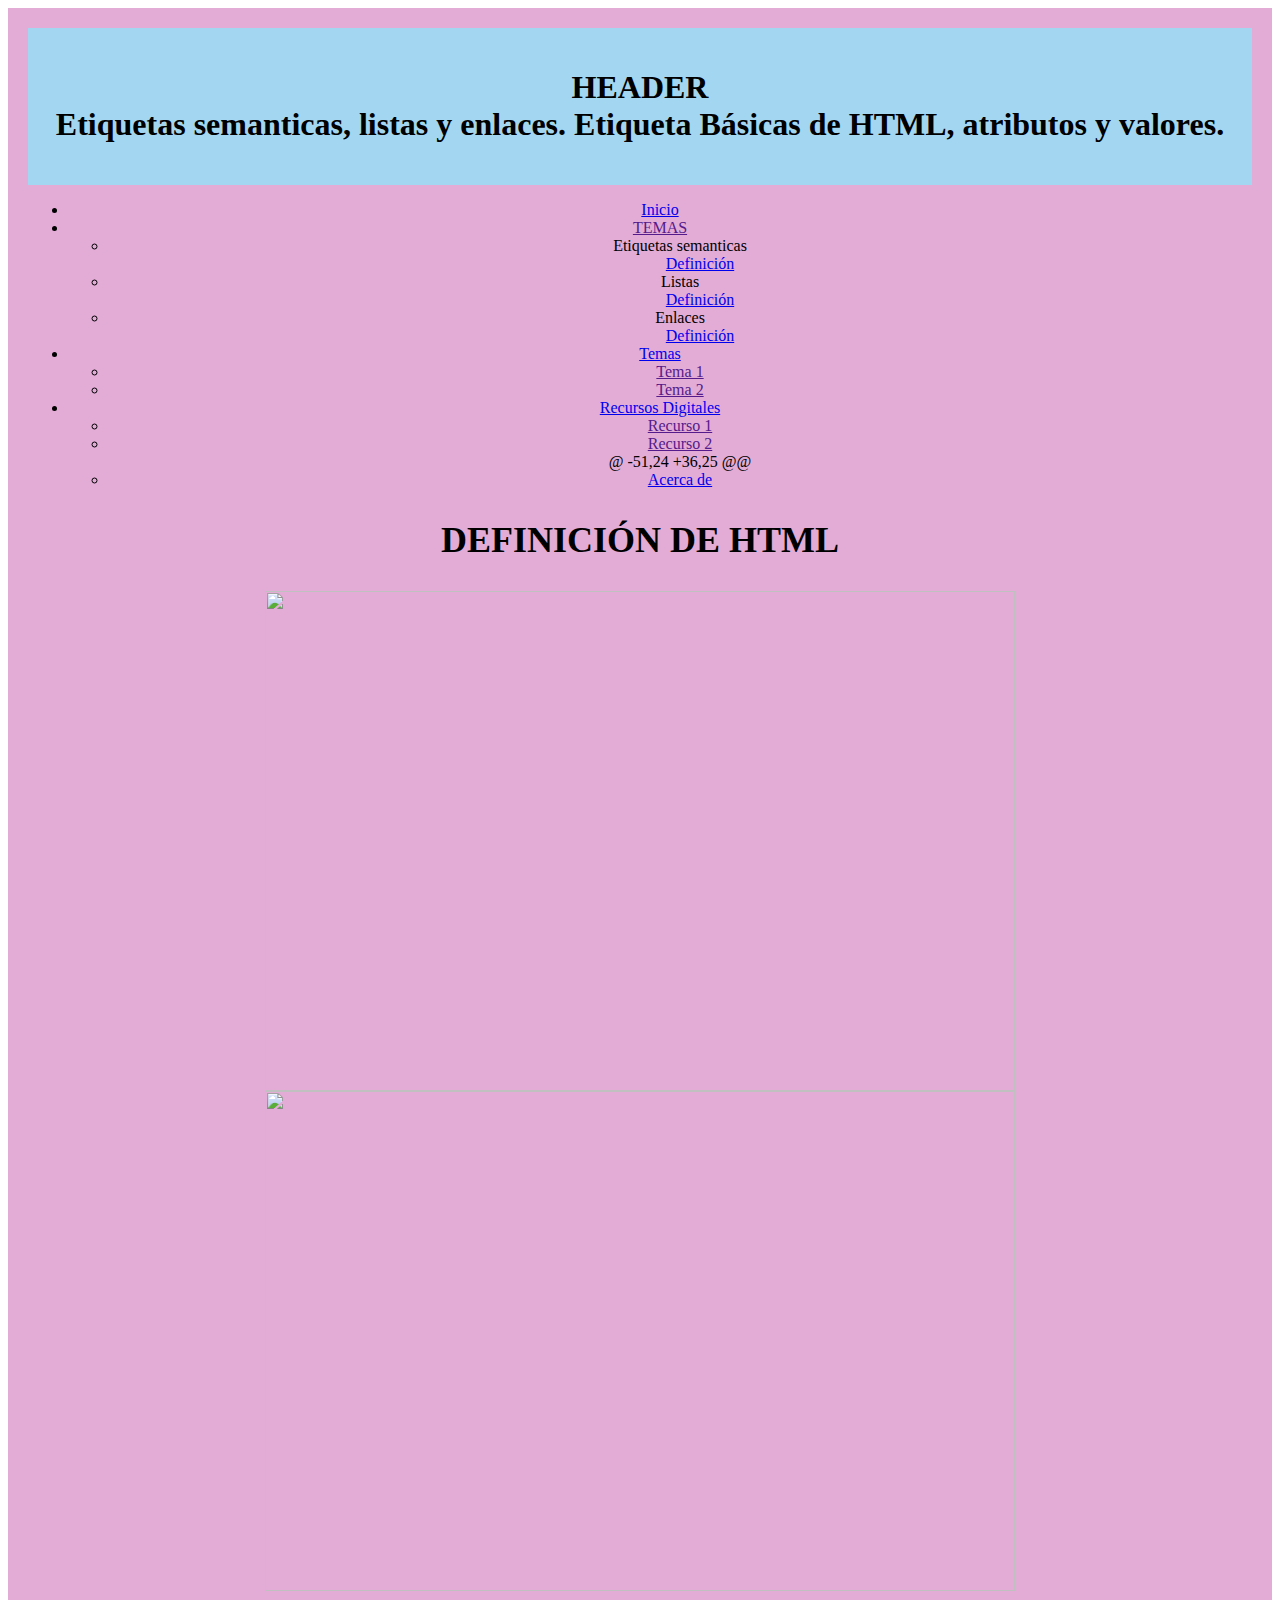
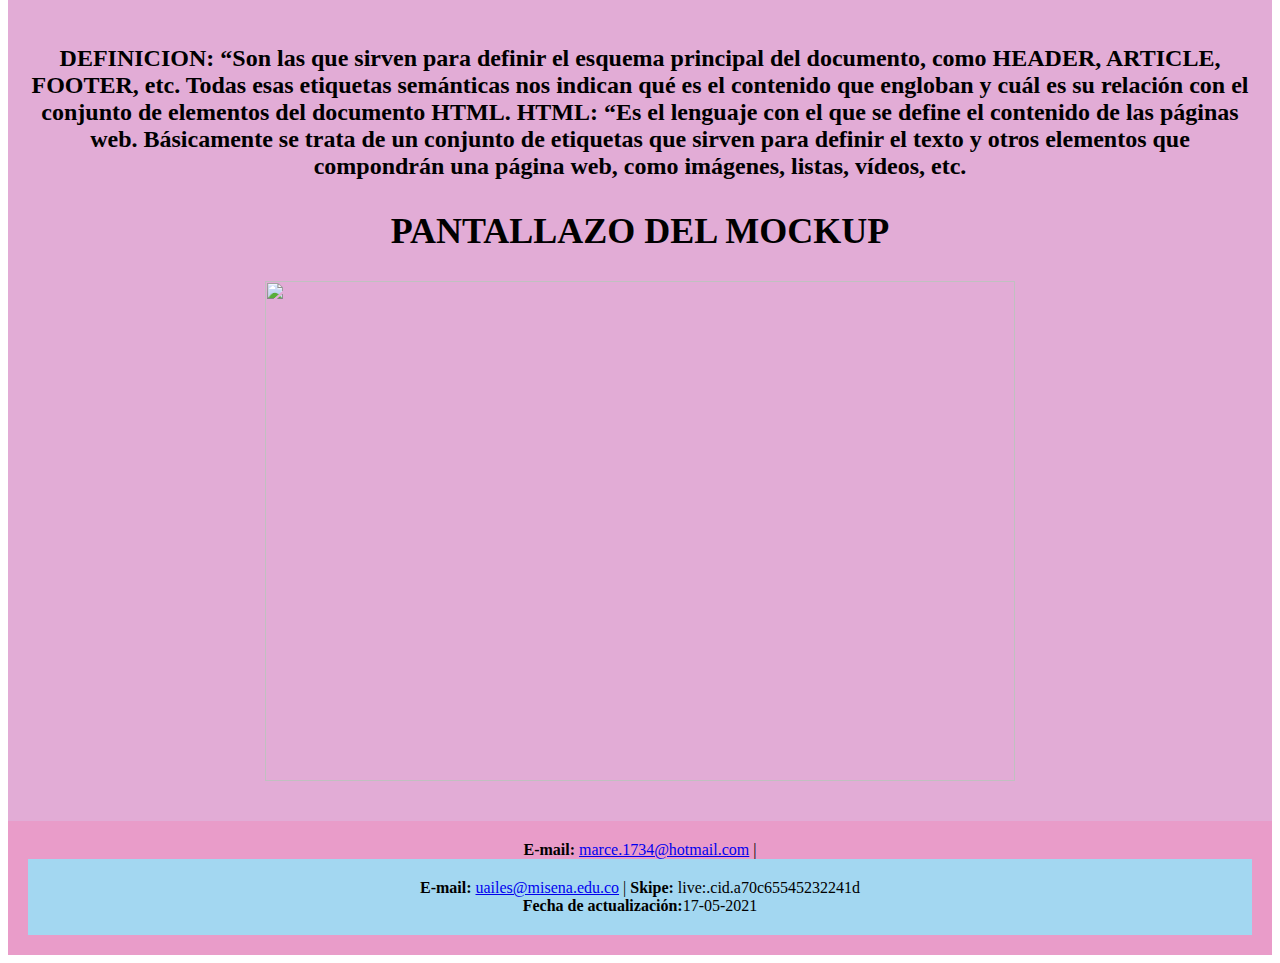
==== fase2/design.html @ a1286fd4 "Create design.html" ====
<body>
	<div id="contenedor"><!-- CONTENEDOR 1 -->
		<header style="background-color: #e2acd6; color: rgb(0, 0, 0); padding:20px; text-align: center;"><!-- ENCABEZADO 2 -->
		<header style="background-color: #a3d7f1; color: rgb(0, 0, 0); padding:20px; text-align: center;"><!-- ENCABEZADO 2 -->
			<h1 align=center >
				HEADER <br>
				<font style="color:#000000 "> Etiquetas semanticas, listas y enlaces.</font>
				<font style="color:#000000 "> Etiqueta Básicas de HTML, atributos y valores.</font>
			</h1>
		</header>
		<nav><!-- MENÚ DE NAVEGACION 3 -->
			<ul>
        		<li><a href="#">Inicio</a></li>
				<li><a href="">TEMAS</a>
					<ul>
						<li><a>Etiquetas semanticas</a>
							<ul>
								<a href="EtiquetasSemanticas.html">Definición</a>
							</ul>	
							
						</li>
						
						<li><a>Listas</a>
							<ul>
								<a href="Listas.html">Definición</a>
							</ul>	
						<li><a>Enlaces</a>
							<ul>
								<a href="Enlaces.html">Definición</a>
							</ul>	
						</li>
					</ul>
				</li>
		        <li><a href="#">Temas</a>
		        	<ul><li><a href="">Tema 1</a></li>
            		<li><a href="">Tema 2</a></li>
            		</ul>
		        </li>
		        <li><a href="#">Recursos Digitales</a>
            		<ul><li><a href="">Recurso 1</a></li>
            		<li><a href="">Recurso 2</a></li>
@ -51,24 +36,25 @@
       			<li><a href="#">Acerca de</a></li>
    		</ul>
		</nav>
			<section><h2 align="center"ETIQUETAS SEMANTICAS</h2><!-- SECCION -->
			<section><h2 align="center">DEFINICIÓN DE HTML</h2><!-- SECCION -->
				<article> 
    				<center><img src="etiquetas.jpg" width="750" height="500"></center>
    				<center><img src="html.jpg" width="750" height="500"></center>
    				<br><br>
    				<b>DEFINICION:</b> “Son las que sirven para definir el esquema principal del documento, 
					como HEADER, ARTICLE, FOOTER, etc. Todas esas etiquetas semánticas nos indican qué 
					es el contenido que engloban y cuál es su relación con el conjunto de elementos del documento HTML.
    				<b>HTML:</b> “Es el lenguaje con el que se define el contenido de las páginas web. 
					Básicamente se trata de un conjunto de etiquetas que sirven para definir el texto y otros 
					elementos que compondrán una página web, como imágenes, listas, vídeos, etc.
					<br>					
					<h2 align="center">PANTALLAZO DEL MOCKUP</h2>
					<center><img src="mockup.png" width="750" height="500"></center>
				</article>
			</section>
			<aside>
			</aside>
			</aside><!-- ASIDE -->
		</div>
	
		<footer style="background-color: #e99cc9; color: rgb(0, 0, 0); padding:20px; text-align: center;">
		<b>E-mail: </b><a href="mailto:marce.1734@hotmail.edu.co">marce.1734@hotmail.com</a> |  
		<footer style="background-color: #a3d7f1; color: rgb(0, 0, 0); padding:20px; text-align: center;">
		<b>E-mail: </b><a href="mailto:uailes@misena.edu.co">uailes@misena.edu.co</a> | <b>Skipe:</b> live:.cid.a70c65545232241d 
		<br><b>Fecha de actualización:</b>17-05-2021
		</footer>
	</div>
</body>
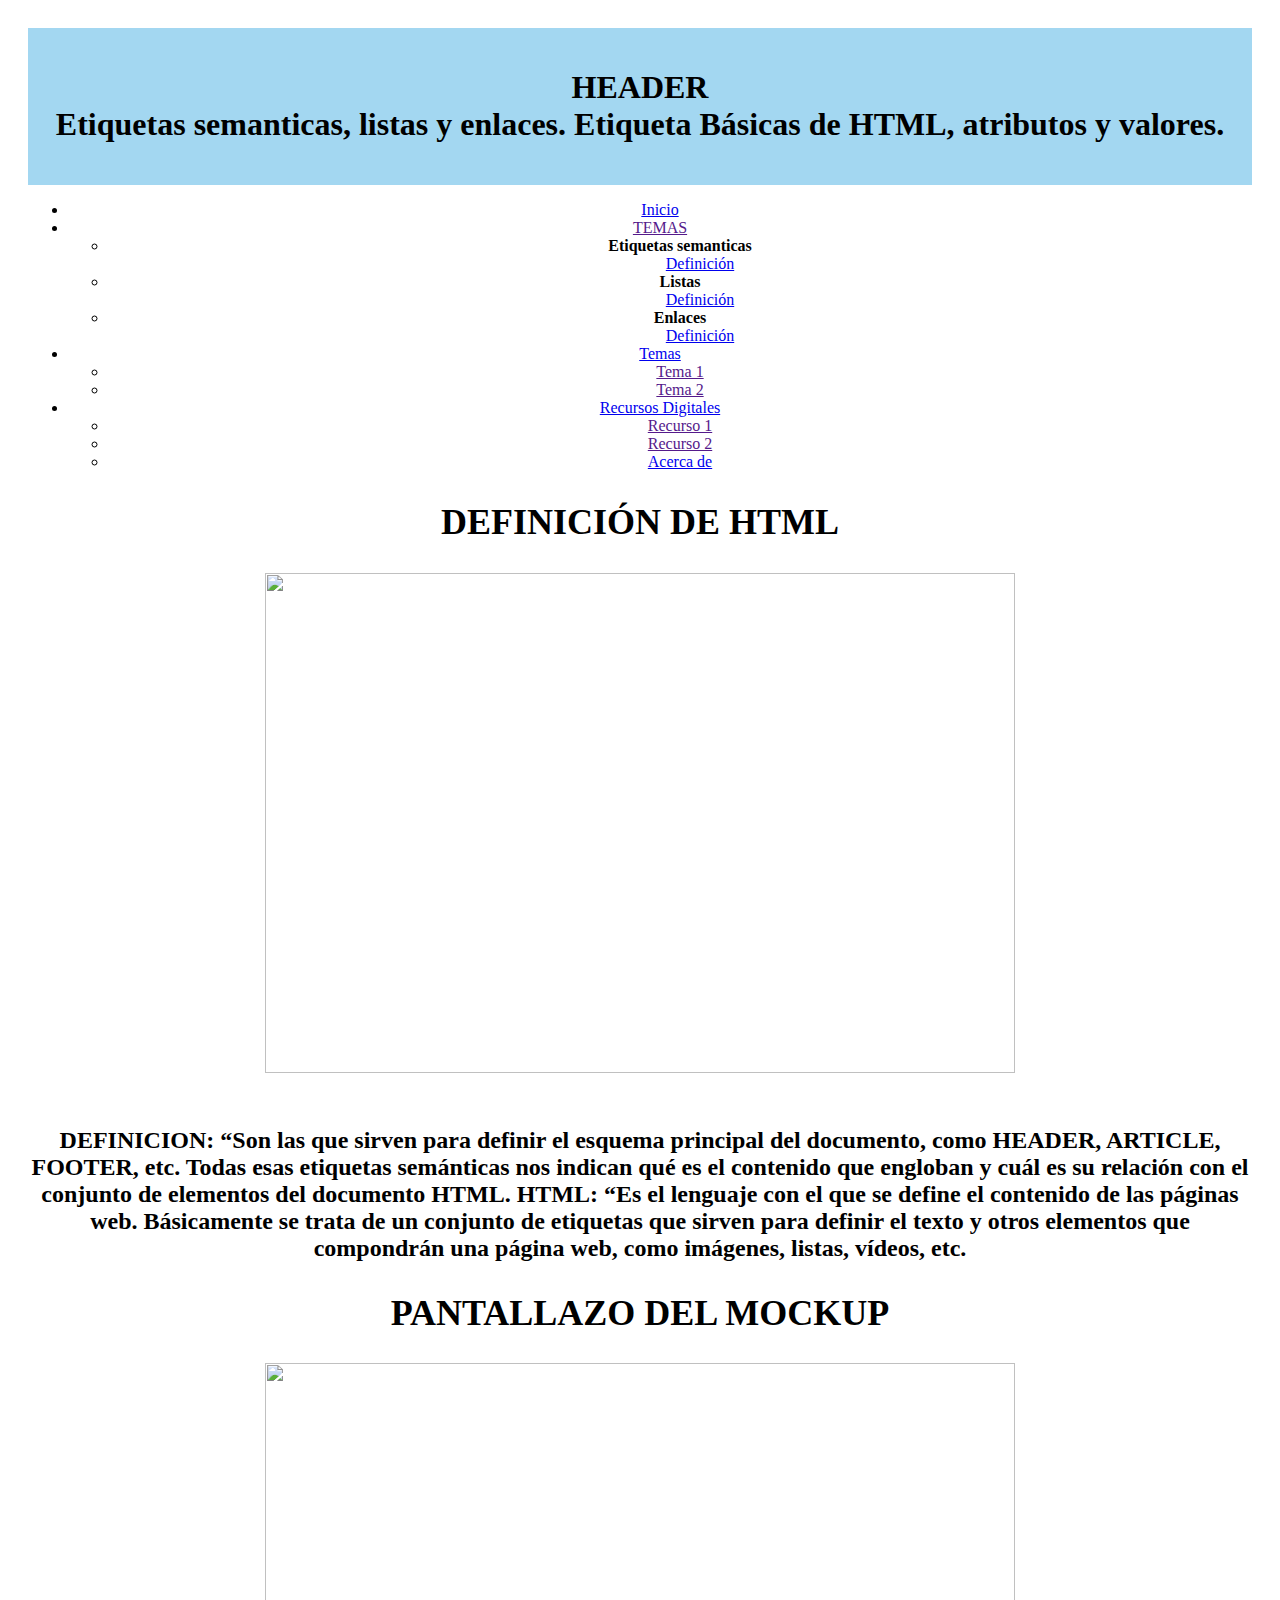
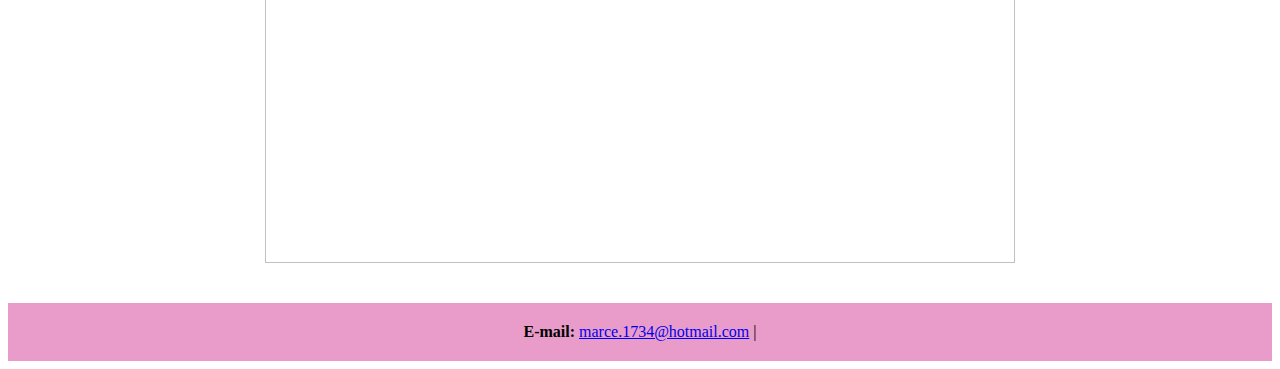
==== commit 45b6d40e: "u" ====
--- a/fase2/design.html
+++ b/fase2/design.html
@@ -1,7 +1,7 @@
 
 <body>
 	<div id="contenedor"><!-- CONTENEDOR 1 -->
-		<header style="background-color: #e2acd6; color: rgb(0, 0, 0); padding:20px; text-align: center;"><!-- ENCABEZADO 2 -->
+		<header style="background-color: #ffffff; color: rgb(0, 0, 0); padding:20px; text-align: center;"><!-- ENCABEZADO 2 -->
 		<header style="background-color: #a3d7f1; color: rgb(0, 0, 0); padding:20px; text-align: center;"><!-- ENCABEZADO 2 -->
 			<h1 align=center >
 				HEADER <br>
@@ -14,18 +14,18 @@
         		<li><a href="#">Inicio</a></li>
 				<li><a href="">TEMAS</a>
 					<ul>
-						<li><a>Etiquetas semanticas</a>
+						<li><b><a>Etiquetas semanticas</a></b>
 							<ul>
 								<a href="EtiquetasSemanticas.html">Definición</a>
 							</ul>	
 							
 						</li>
 						
-						<li><a>Listas</a>
+						<li><b><a>Listas</a></b>
 							<ul>
 								<a href="Listas.html">Definición</a>
 							</ul>	
-						<li><a>Enlaces</a>
+                            <li><b><a>Enlaces</a></b>
 							<ul>
 								<a href="Enlaces.html">Definición</a>
 							</ul>	
@@ -40,7 +40,6 @@
 		        <li><a href="#">Recursos Digitales</a>
             		<ul><li><a href="">Recurso 1</a></li>
             		<li><a href="">Recurso 2</a></li>
-@ -51,24 +36,25 @@
        			<li><a href="#">Acerca de</a></li>
     		</ul>
 		</nav>
@@ -48,7 +47,6 @@
 			<section><h2 align="center">DEFINICIÓN DE HTML</h2><!-- SECCION -->
 				<article> 
     				<center><img src="etiquetas.jpg" width="750" height="500"></center>
-    				<center><img src="html.jpg" width="750" height="500"></center>
     				<br><br>
     				<b>DEFINICION:</b> “Son las que sirven para definir el esquema principal del documento, 
 					como HEADER, ARTICLE, FOOTER, etc. Todas esas etiquetas semánticas nos indican qué 
@@ -68,9 +66,6 @@
 	
 		<footer style="background-color: #e99cc9; color: rgb(0, 0, 0); padding:20px; text-align: center;">
 		<b>E-mail: </b><a href="mailto:marce.1734@hotmail.edu.co">marce.1734@hotmail.com</a> |  
-		<footer style="background-color: #a3d7f1; color: rgb(0, 0, 0); padding:20px; text-align: center;">
-		<b>E-mail: </b><a href="mailto:uailes@misena.edu.co">uailes@misena.edu.co</a> | <b>Skipe:</b> live:.cid.a70c65545232241d 
-		<br><b>Fecha de actualización:</b>17-05-2021
 		</footer>
 	</div>
 </body>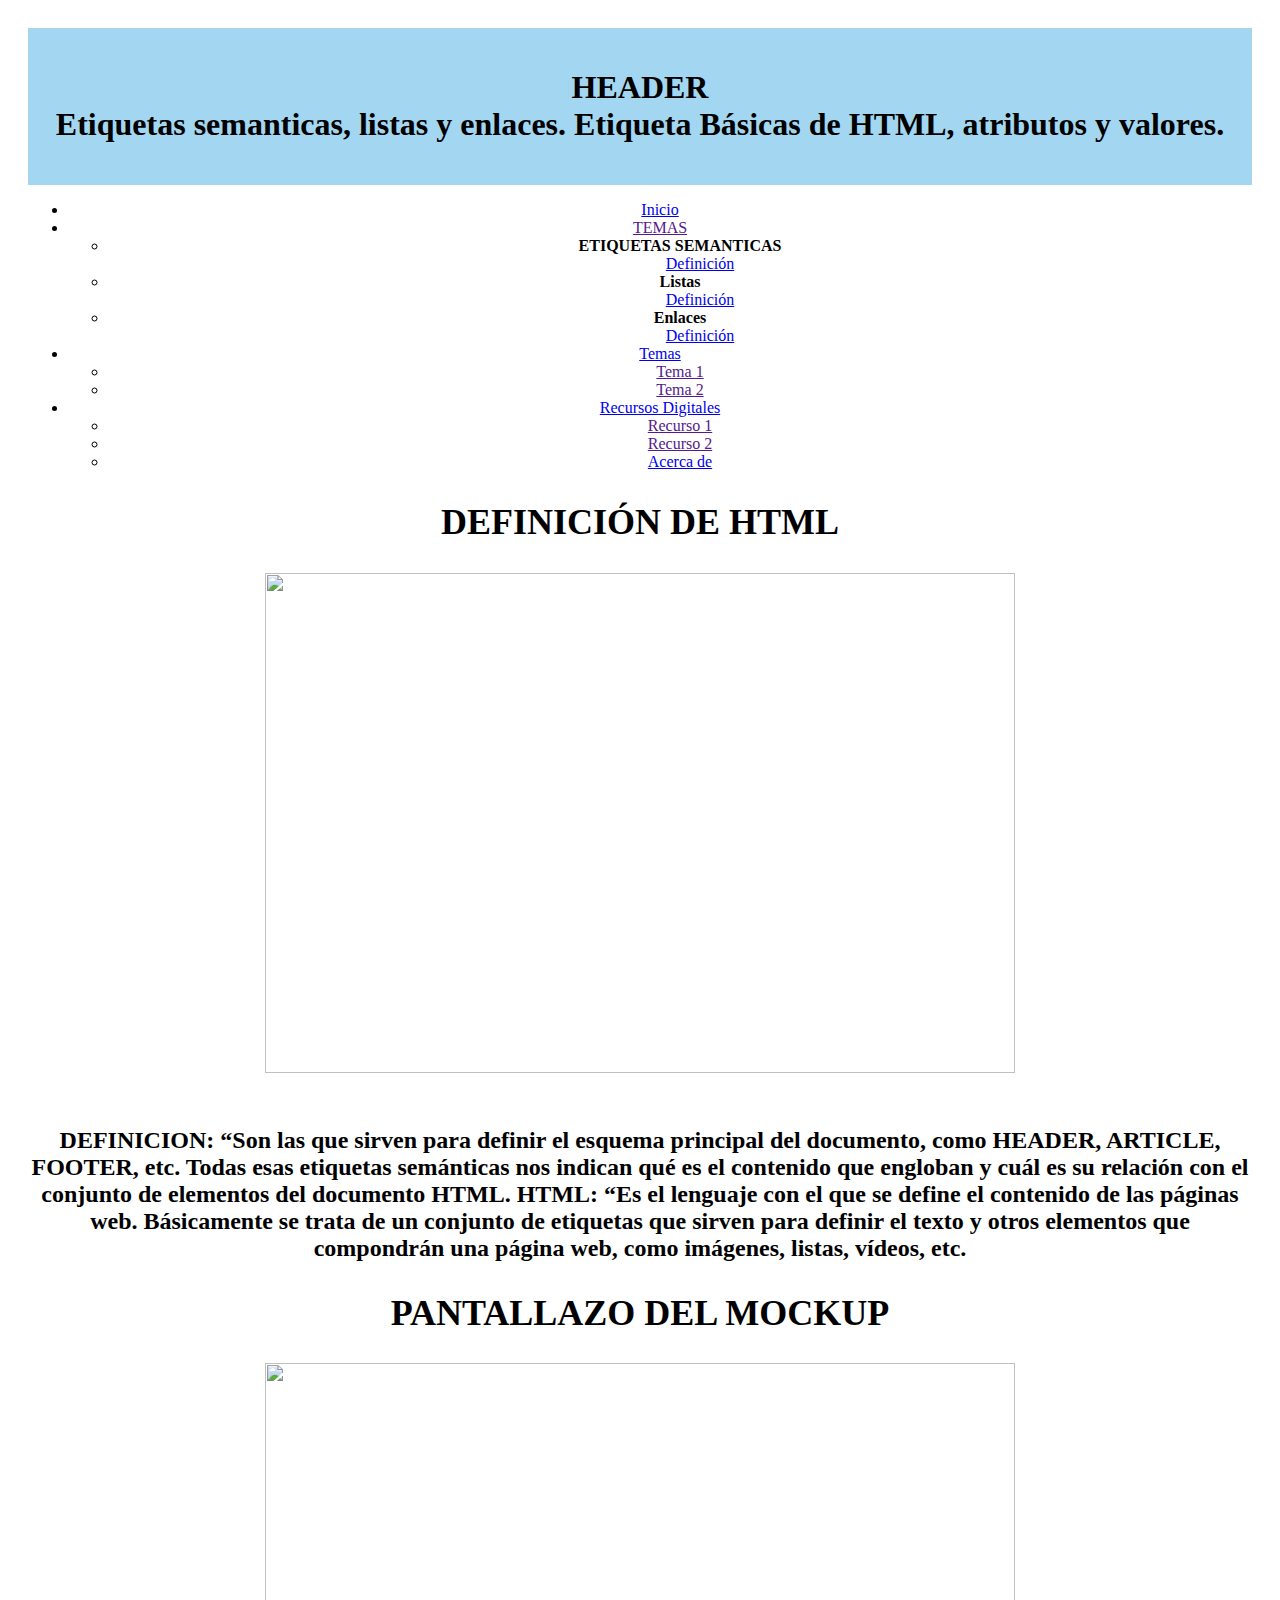
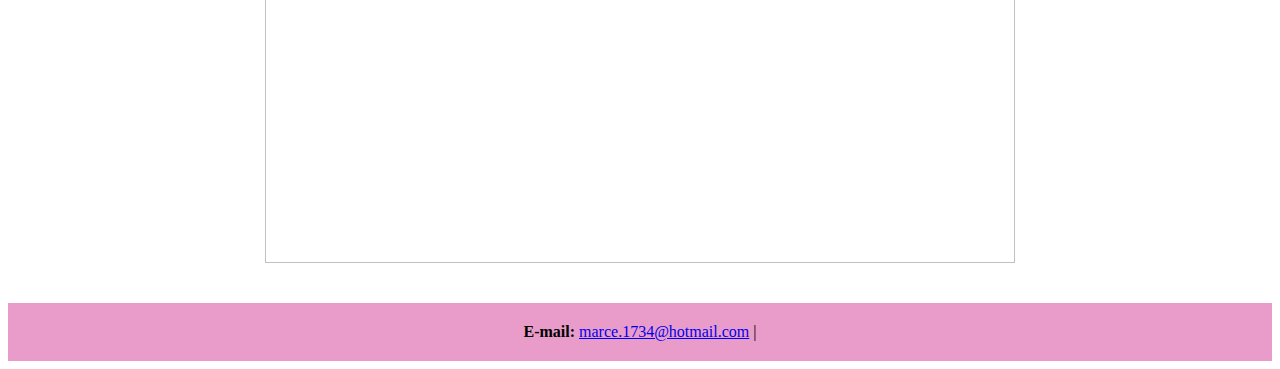
==== commit 8b388994: "2" ====
--- a/fase2/design.html
+++ b/fase2/design.html
@@ -14,7 +14,7 @@
         		<li><a href="#">Inicio</a></li>
 				<li><a href="">TEMAS</a>
 					<ul>
-						<li><b><a>Etiquetas semanticas</a></b>
+						<li><b><a>ETIQUETAS SEMANTICAS</a></b>
 							<ul>
 								<a href="EtiquetasSemanticas.html">Definición</a>
 							</ul>	
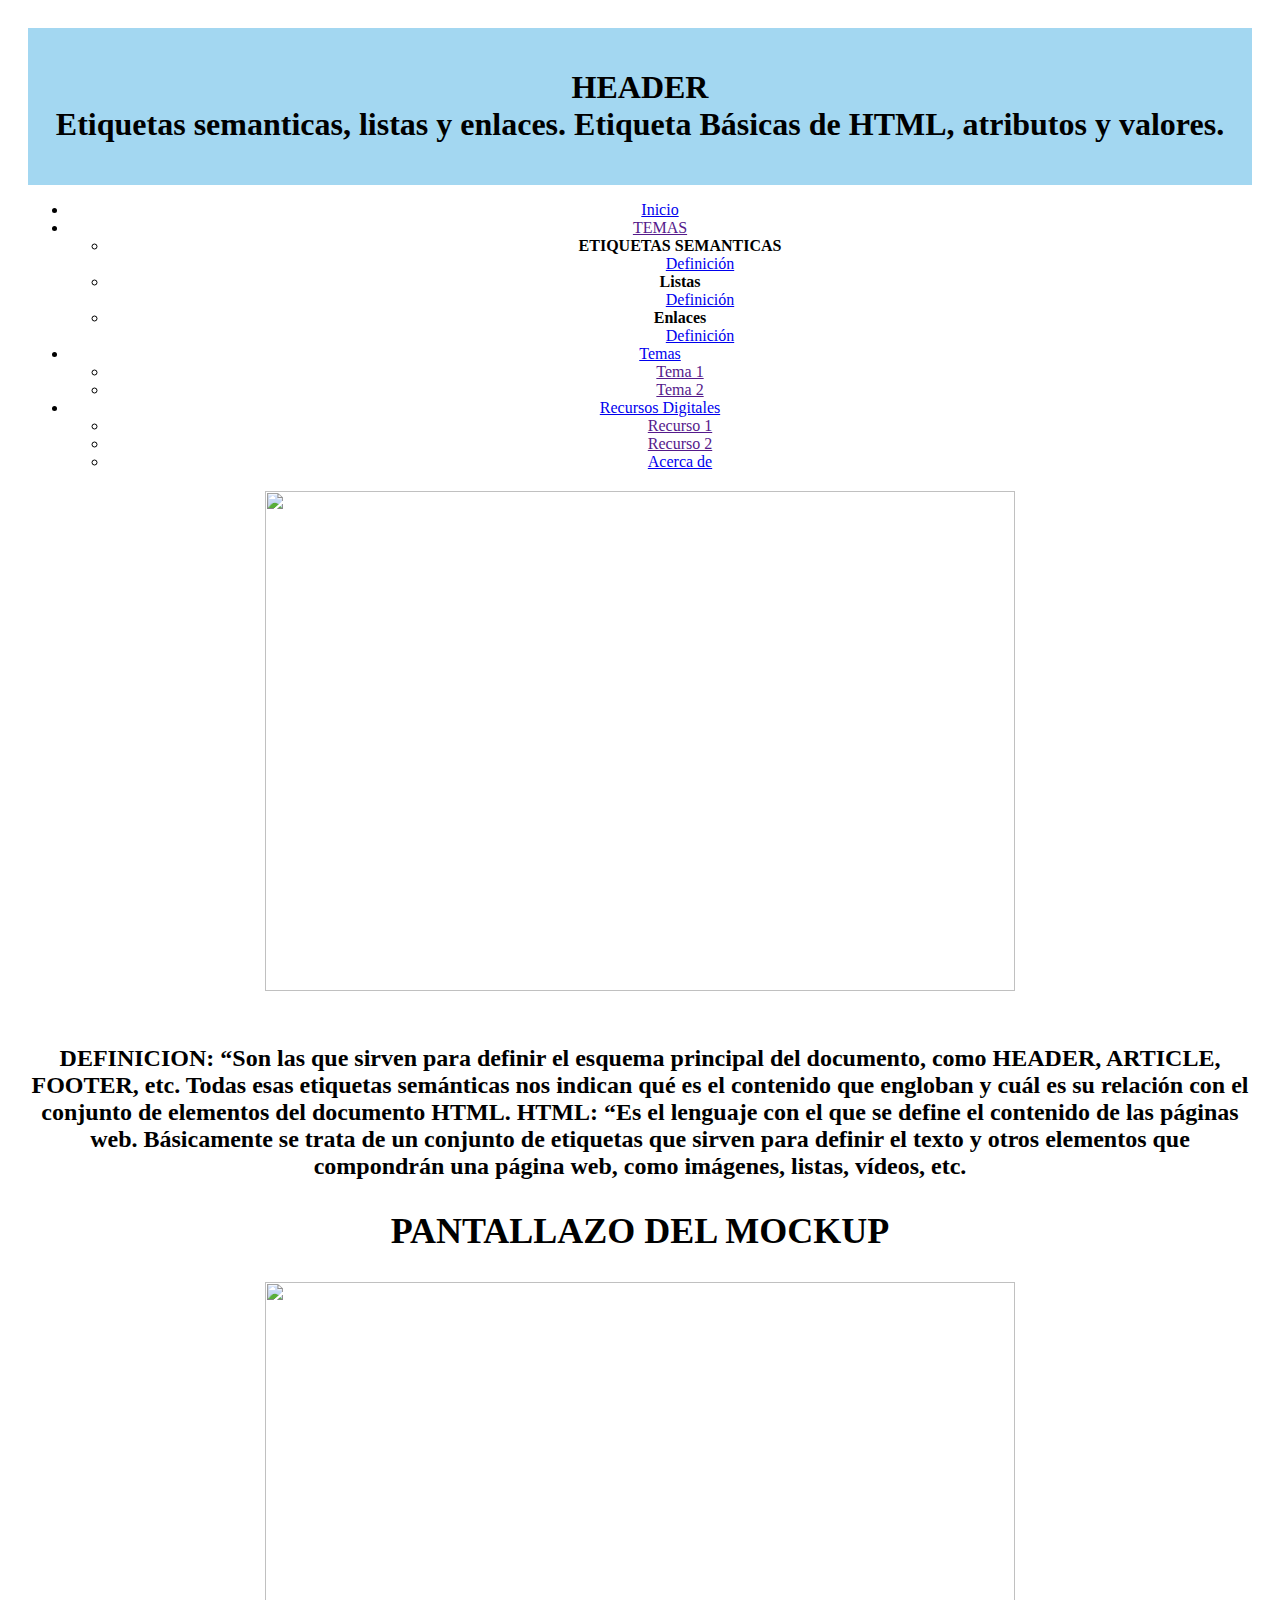
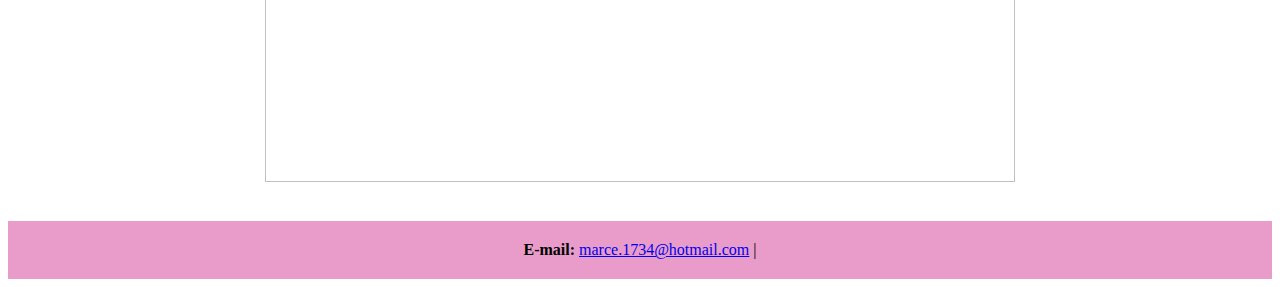
==== commit 313f31ff: "Update design.html" ====
--- a/fase2/design.html
+++ b/fase2/design.html
@@ -44,7 +44,6 @@
     		</ul>
 		</nav>
 			<section><h2 align="center"ETIQUETAS SEMANTICAS</h2><!-- SECCION -->
-			<section><h2 align="center">DEFINICIÓN DE HTML</h2><!-- SECCION -->
 				<article> 
     				<center><img src="etiquetas.jpg" width="750" height="500"></center>
     				<br><br>
